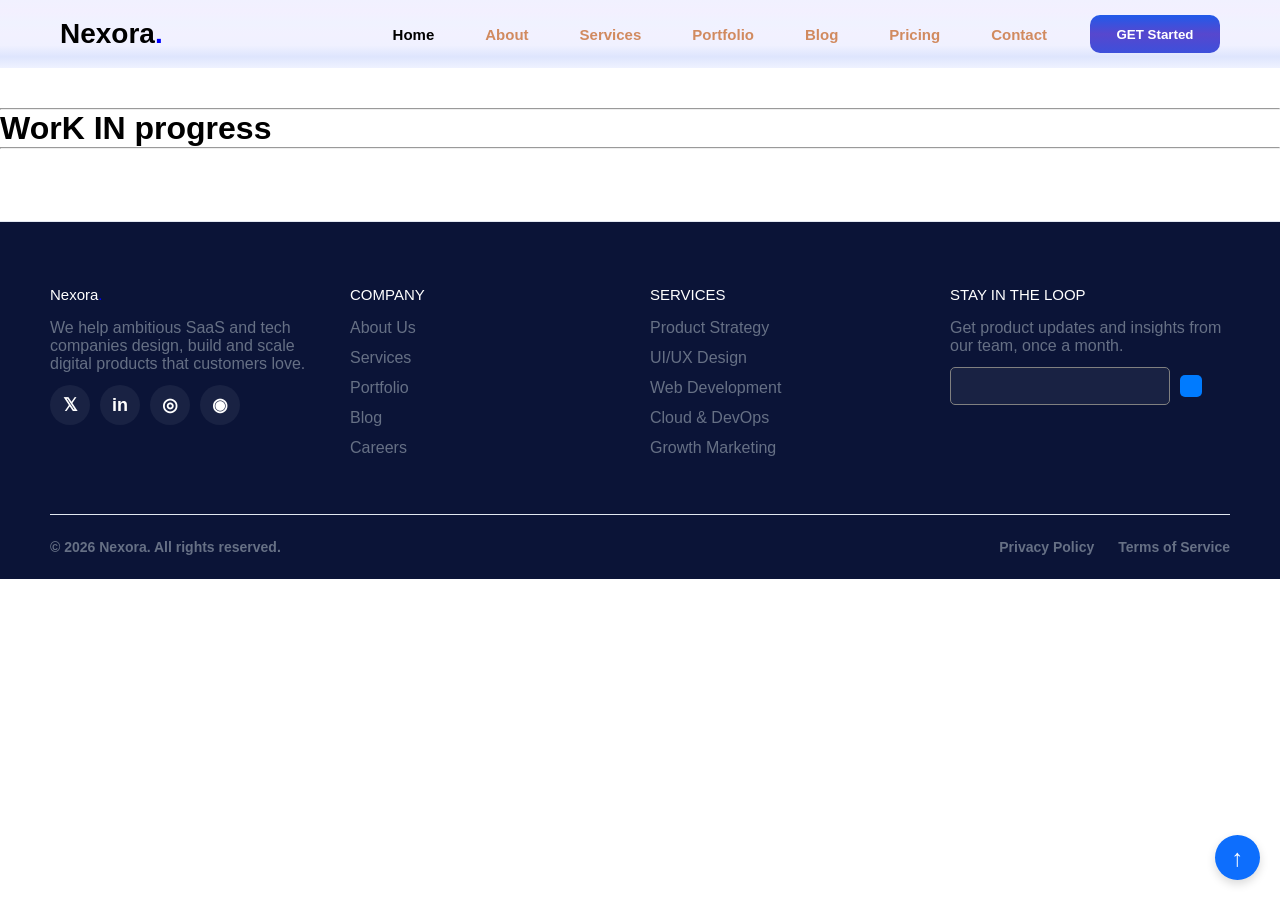
==== contact.html @ ca595890 "Initial Pages" ====
<!DOCTYPE html>
<html lang="en">
<head>
  <meta charset="UTF-8">
  <meta name="viewport" content="width=device-width, initial-scale=1.0">
  <title>Document</title>
  <link rel="stylesheet" href="style.css">
  <link rel="stylesheet" href="CSS/common.css">
</head>
<body>
  <header>
      <div>
        <span>Nexora<span class="dot">.</span></span>
      </div>
      <div id="header-pointer">
        <div><a href="./index.html" id="home">Home</a></div>
        <div><a href="./about.html">About</a></div>
        <div><a href="./services.html">Services</a></div>
        <div><a href="./portfolio.html">Portfolio</a></div>
        <div><a href="./blog.html">Blog</a></div>
        <div><a href="./pricing.html">Pricing</a></div>
        <div><a href="./contact.html">Contact </a></div>
        <div>
          <button><a href="./contact.html" id="last">GET Started</a></button>
        </div>
      </div>
    </header>
    <br>
    <br>
    <br>
    <br>
    <br>
    <br>
    <hr>
    <h1>WorK IN progress</h1>
    <hr>
    <br>
    <br>
    <br>
    <br>
     <footer>
      <div class="maindiv">
        <div class="box1">
          <div class="box">
            <span>Nexora<span class="dot">.</span></span>
            <p>
              We help ambitious SaaS and tech companies design, build and scale
              digital products that customers love.
            </p>
            <div class="social-links">
     <a href="" class="social-icon">𝕏</a>
  <a href="" class="social-icon">in</a>
  <a href="" class="social-icon">◎</a>
  <a href="" class="social-icon">◉</a>
</div>
          </div>
          <div class="box">
            <span>COMPANY</span>
            <p><a href=""></a>About Us</p>
            <p><a href=""></a>Services</p>
            <p><a href="">Portfolio</a></p>
            <p><a href="">Blog</a></p>
            <p><a href="">Careers</a></p>
          </div>
          <div class="box">
            <span>SERVICES</span>
            <p><a href="">Product Strategy</a></p>
            <p><a href="">UI/UX Design</a></p>
            <p><a href="">Web Development</a></p>
            <p><a href="">Cloud & DevOps</a></p>
            <p><a href="">Growth Marketing</a></p>
          </div>
          <div class="box">
            <span>STAY IN THE LOOP</span>
            <p>Get product updates and insights from our team, once a month.</p>
            <div class="subscribe-form">
  <input 
    type="email"
  >
  <button type="button"><i class="bi bi-send text-white"></i></button>
</div>
          </div>
        </div>
        <div class="box2">
          <p>© 2026 Nexora. All rights reserved.</p>
          <a href="" class="back-top"> ↑ </a>
          <div class="links">
            <a href="#">Privacy Policy</a><a href="#">Terms of Service</a>
          </div>
        </div>
      </div>
    </footer>
</body>
</html>
---- CSS/common.css ----
* {
  margin: 0;
  box-sizing: border-box;
  font-family: "Plus Jakarta Sans", sans-serif;
  font-weight: 700;
}
html,
body {
  overflow-x: hidden;
}
button {
  cursor: pointer;
}
button a {
  display: flex;
  align-items: center;
  justify-content: center;
  width: 100%;
  height: 100%;
  text-decoration: none;
}

#p {
  display: inline-flex;
  align-items: center;
  width: fit-content;
  padding: 0.4rem 1rem;
  border-radius: 20px;
  background: #eef2ff;
  span {
    font-size: 0.75rem;
    letter-spacing: 0.12em;
    text-transform: uppercase;
    color: #155eef;
  }
}

/* ---------- header ---------- */
header {
  position: fixed;
  top: 0;
  left: 0;
  width: 100%;
  height: 68px;
  z-index: 1030;
  display: flex;
  align-items: center;
  justify-content: space-between;
  padding: 0 60px;
  background: linear-gradient(#f1f1ff, #f3f0ff, #f0f2ff, #f2f1ff, #f0f1ff, #dee5fd, #eff2ff);
  span {
    font-size: 28px;
    .dot {
      color: blue;
    }
  }
  #header-pointer {
    display: flex;
    align-items: center;
    column-gap: 35px;
    font-size: 15px;
    a {
      text-decoration: none;
      color: #d18a5f;
      padding: 10px 8px;
    }
    a:hover {
      color: black;
      background-color: rgba(255, 255, 255, 0.7);
      border-radius: 10px;
    }
    #home {
      color: black;
    }
    button {
      height: 38px;
      width: 130px;
      background: linear-gradient(#215aea, #5747ce, #3d50db);
      border-radius: 10px;
      border: none;
    }
    button #last,
    button #last:hover {
      color: white;
      background: none;
    }
  }
}

/* ---------- footer ---------- */
footer {
  padding: 64px 24px 0;
  border-top: 1px solid #e2e8f0;
  a {
    text-decoration: none;
  }
  background-color:#0B1437;
  .maindiv {
    display: flex;
    flex-direction: column;
    row-gap: 5px;
    max-width: 1180px;
    margin: 0 auto;
    .box1 {
      display: flex;
      justify-content: space-between;
      column-gap: 20px;
      padding-bottom: 40px;
      .box {
        flex: 1;
        .social-links {
  display: flex;
  gap: 10px;
}

.social-icon {
  width: 40px;
  height: 40px;
  display: flex;
  justify-content: center;
  align-items: center;
  border-radius: 50%;
color:white ;
background-color:#192243;
  text-decoration: none;
  font-size: 18px;
  font-weight: bold;
  transition: 0.3s;
}

.social-icon:hover {
  background-color: #007bff;
  color: white;
  border-color: #007bff;
}
        span {
          display: block;
          margin-bottom: 16px;
          font-size: 15px;
          font-weight: 400;
          color:white;
          .dot {
            display: inline;
            margin: 0;
            font-size: inherit;
            color: blue;
          }
        }
        .logo {
          font-size: 28px;
          letter-spacing: -0.03em;
        }
        p {
          max-width: 320px;
          margin: 0 0 12px;
          font-size: 16px;
          color: #667085;
          font-weight: 300;
          a {
            font-size: 16px;
            color: #667085;
            font-weight: 300;
            &:hover {
              color: blue;
            }
          }
        }
        .subscribe-form {
  display: flex;
  align-items: center;
  gap: 10px;
}

.subscribe-form input {
  padding: 10px 15px;
  border: 0.1px solid gray;
  border-radius: 5px;
  font-size: 14px;
  background-color: #192243;
  color:black;
}

.subscribe-form input:focus {
  outline: 10px solid #007bff;
}

.subscribe-form button {
  padding: 11px ;
  border: none;
  border-radius: 5px;
  background: #007bff;
  color: white;
  font-size: 14px;
  cursor: pointer;
}

.subscribe-form button:hover {
  background: #0056b3;
}
      }
    }
    .box2 {
      display: flex;
      flex-wrap: wrap;
      justify-content: space-between;
      align-items: center;
      gap: 12px;
      padding: 24px 0;
      border-top: 1px solid #e2e8f0;
      p {
        font-size: 14px;
        color: #667085;
      }
      .links {
        display: flex;
        gap: 24px;
        a {
          font-size: 14px;
          color: #667085;
          &:hover {
            color: blue;
          }
        }
      }
      .back-top {
  position: fixed;
  right: 20px;
  bottom: 20px;
  width: 45px;
  height: 45px;
  background-color: #0d6efd;
  color: white;
  display: flex;
  justify-content: center;
  align-items: center;
  border-radius: 50%;
  text-decoration: none;
  font-size: 24px;
  box-shadow: 0 4px 10px rgba(0, 0, 0, 0.15);
  transition: 0.3s ease;
}

.back-top:hover {
  background-color: #0b5ed7;
  color: white;
  transform: translateY(-4px);
}
    }
  }
}
@media (max-width: 900px) {
  header #header-pointer > div:not(:last-child) {
    display: none;
  }
  footer .maindiv .box1 {
    flex-wrap: wrap;
    .box {
      flex: 1 1 40%;
    }
  }
}
@media (max-width: 560px) {
  footer .maindiv .box1 .box {
    flex: 1 1 100%;
  }
}
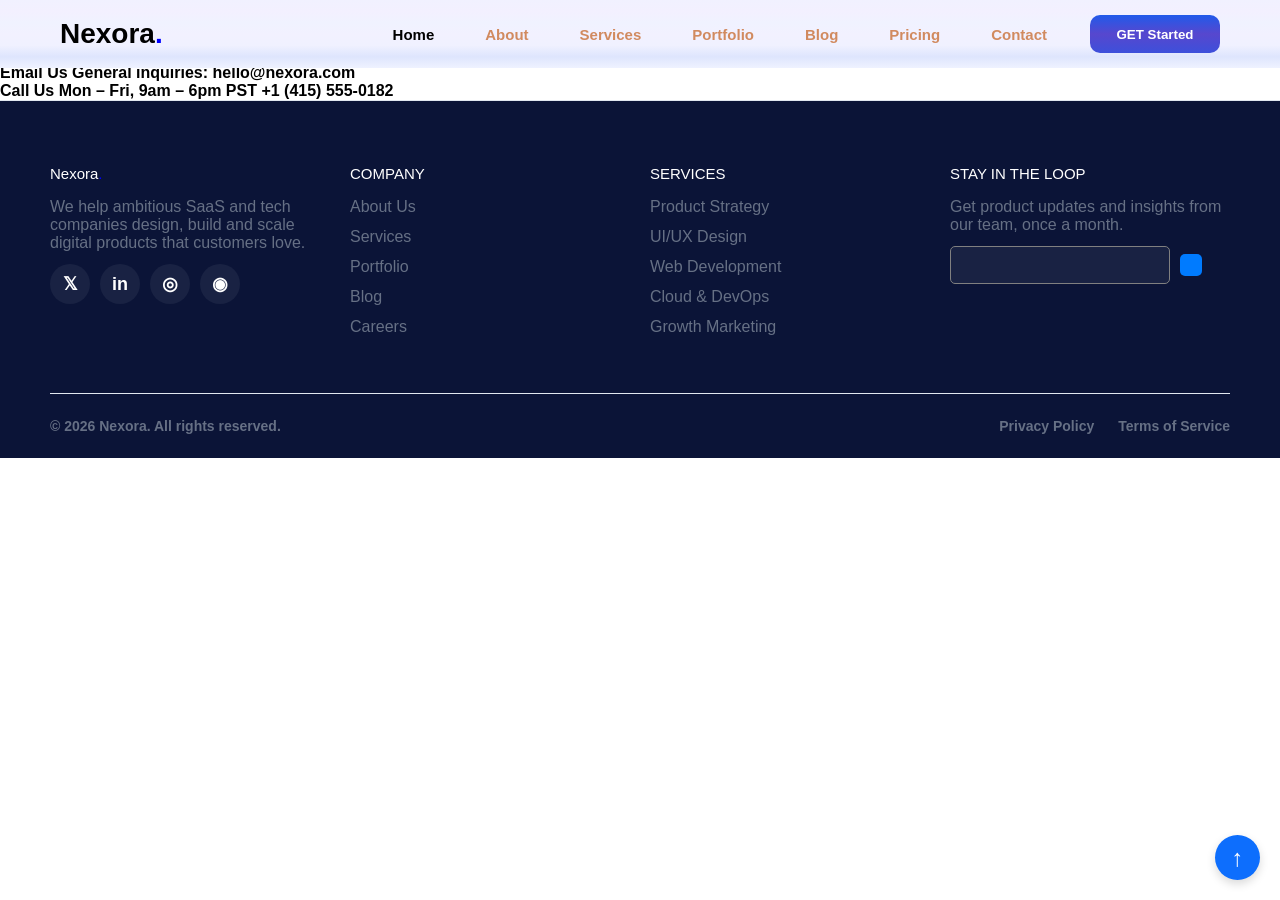
==== commit 5a9a1e8f: "nexorapending" ====
--- a/contact.html
+++ b/contact.html
@@ -4,7 +4,7 @@
   <meta charset="UTF-8">
   <meta name="viewport" content="width=device-width, initial-scale=1.0">
   <title>Document</title>
-  <link rel="stylesheet" href="style.css">
+  <link rel="stylesheet" href="css/contact.css">
   <link rel="stylesheet" href="CSS/common.css">
 </head>
 <body>
@@ -25,19 +25,31 @@
         </div>
       </div>
     </header>
-    <br>
-    <br>
-    <br>
-    <br>
-    <br>
-    <br>
-    <hr>
-    <h1>WorK IN progress</h1>
-    <hr>
-    <br>
-    <br>
-    <br>
-    <br>
+    <section class="section1">
+      <div class="maindiv">
+        <h1>Get In Touch</h1>
+       <p><a href="index.html">Home</a> / <span>contact</span></p>
+      </div>
+    </section>
+    <section class="section2">
+      <div cass="maindiv">
+        <div class="card">
+          visit Us
+          148 Innovation Drive, Suite 400
+          San Francisco, CA 94107
+        </div>
+        <div class="card">
+          Email Us
+          General inquiries:
+          hello@nexora.com
+        </div>
+        <div class="card">
+          Call Us
+          Mon – Fri, 9am – 6pm PST
+          +1 (415) 555-0182
+        </div>
+      </div>
+    </section>
      <footer>
       <div class="maindiv">
         <div class="box1">
